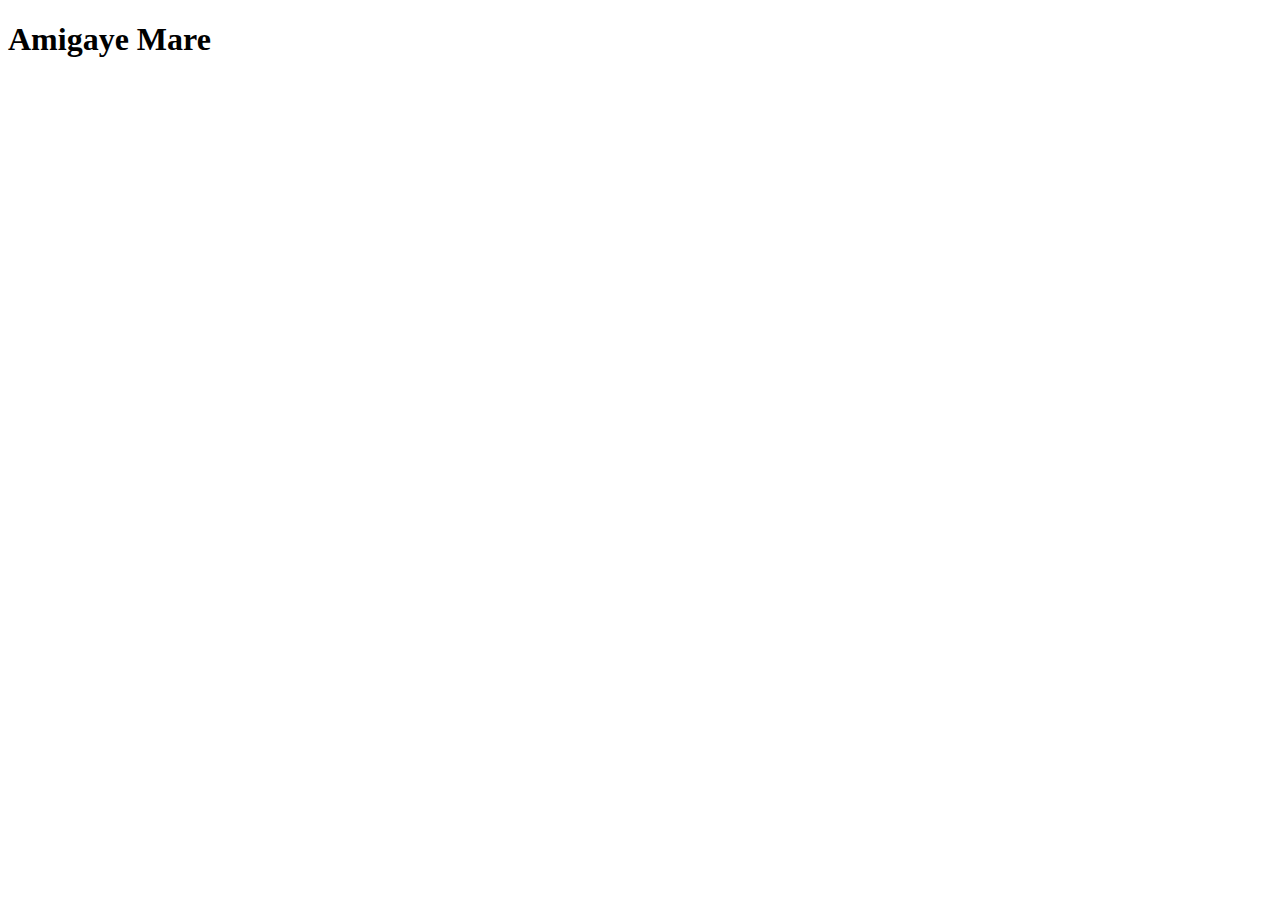
==== module2-solution/index.html @ 97666f24 "creating folder" ====
<!DOCTYPE html>
<html lang="en">
  <head>
    <meta charset="UTF-8" />
    <meta http-equiv="X-UA-Compatible" content="IE=edge" />
    <meta name="viewport" content="width=device-width, initial-scale=1.0" />
    <title>Document</title>
  </head>
  <body>
    <h1>Amigaye Mare</h1>
  </body>
</html>
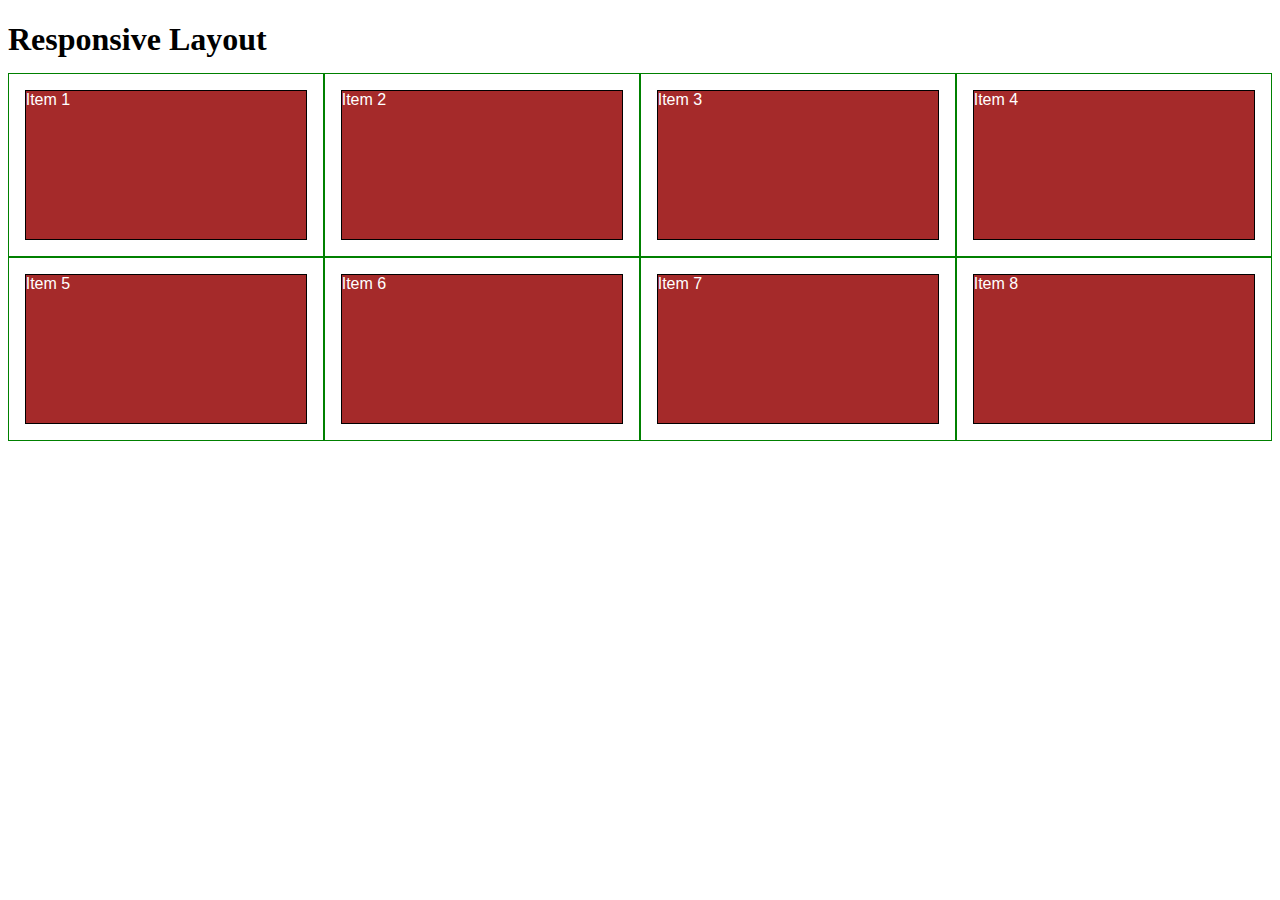
==== commit a38b073b: "assignment 2" ====
--- a/module2-solution/index.html
+++ b/module2-solution/index.html
@@ -1,12 +1,157 @@
 <!DOCTYPE html>
-<html lang="en">
+<html>
   <head>
-    <meta charset="UTF-8" />
-    <meta http-equiv="X-UA-Compatible" content="IE=edge" />
-    <meta name="viewport" content="width=device-width, initial-scale=1.0" />
-    <title>Document</title>
+    <meta charset="utf-8" />
+    <meta name="viewport" content="width=device-width, initial-scale=1" />
+    <title>Responsive Layout</title>
+    <style>
+      /********** Base styles **********/
+      * {
+        box-sizing: border-box;
+      }
+      h1 {
+        margin-bottom: 15px;
+      }
+
+      p {
+        border: 1px solid black;
+        background-color: #a52a2a;
+        width: 90%;
+        height: 150px;
+        margin-right: auto;
+        margin-left: auto;
+        font-family: Helvetica;
+        color: white;
+      }
+
+      /* Simple Responsive Framework. */
+      .row {
+        width: 100%;
+      }
+
+      /********** Large devices only **********/
+      @media (min-width: 1200px) {
+        .col-lg-1,
+        .col-lg-2,
+        .col-lg-3,
+        .col-lg-4,
+        .col-lg-5,
+        .col-lg-6,
+        .col-lg-7,
+        .col-lg-8,
+        .col-lg-9,
+        .col-lg-10,
+        .col-lg-11,
+        .col-lg-12 {
+          float: left;
+          border: 1px solid green;
+        }
+        .col-lg-1 {
+          width: 8.33%;
+        }
+        .col-lg-2 {
+          width: 16.66%;
+        }
+        .col-lg-3 {
+          width: 25%;
+        }
+        .col-lg-4 {
+          width: 33.33%;
+        }
+        .col-lg-5 {
+          width: 41.66%;
+        }
+        .col-lg-6 {
+          width: 50%;
+        }
+        .col-lg-7 {
+          width: 58.33%;
+        }
+        .col-lg-8 {
+          width: 66.66%;
+        }
+        .col-lg-9 {
+          width: 74.99%;
+        }
+        .col-lg-10 {
+          width: 83.33%;
+        }
+        .col-lg-11 {
+          width: 91.66%;
+        }
+        .col-lg-12 {
+          width: 100%;
+        }
+      }
+
+      /********** Medium devices only **********/
+      @media (min-width: 992px) and (max-width: 1199px) {
+        .col-md-1,
+        .col-md-2,
+        .col-md-3,
+        .col-md-4,
+        .col-md-5,
+        .col-md-6,
+        .col-md-7,
+        .col-md-8,
+        .col-md-9,
+        .col-md-10,
+        .col-md-11,
+        .col-md-12 {
+          float: left;
+          border: 1px solid green;
+        }
+        .col-md-1 {
+          width: 8.33%;
+        }
+        .col-md-2 {
+          width: 16.66%;
+        }
+        .col-md-3 {
+          width: 25%;
+        }
+        .col-md-4 {
+          width: 33.33%;
+        }
+        .col-md-5 {
+          width: 41.66%;
+        }
+        .col-md-6 {
+          width: 50%;
+        }
+        .col-md-7 {
+          width: 58.33%;
+        }
+        .col-md-8 {
+          width: 66.66%;
+        }
+        .col-md-9 {
+          width: 74.99%;
+        }
+        .col-md-10 {
+          width: 83.33%;
+        }
+        .col-md-11 {
+          width: 91.66%;
+        }
+        .col-md-12 {
+          width: 100%;
+        }
+      }
+    </style>
   </head>
   <body>
-    <h1>Amigaye Mare</h1>
+    <h1>Responsive Layout</h1>
+
+    <div class="row">
+      <div class="col-lg-3 col-md-6"><p>Item 1</p></div>
+      <div class="col-lg-3 col-md-6"><p>Item 2</p></div>
+      <div class="col-lg-3 col-md-6"><p>Item 3</p></div>
+      <div class="col-lg-3 col-md-6"><p>Item 4</p></div>
+      <div class="col-lg-3 col-md-6"><p>Item 5</p></div>
+      <div class="col-lg-3 col-md-6"><p>Item 6</p></div>
+      <div class="col-lg-3 col-md-6"><p>Item 7</p></div>
+      <div class="col-lg-3 col-md-6"><p>Item 8</p></div>
+    </div>
   </body>
 </html>
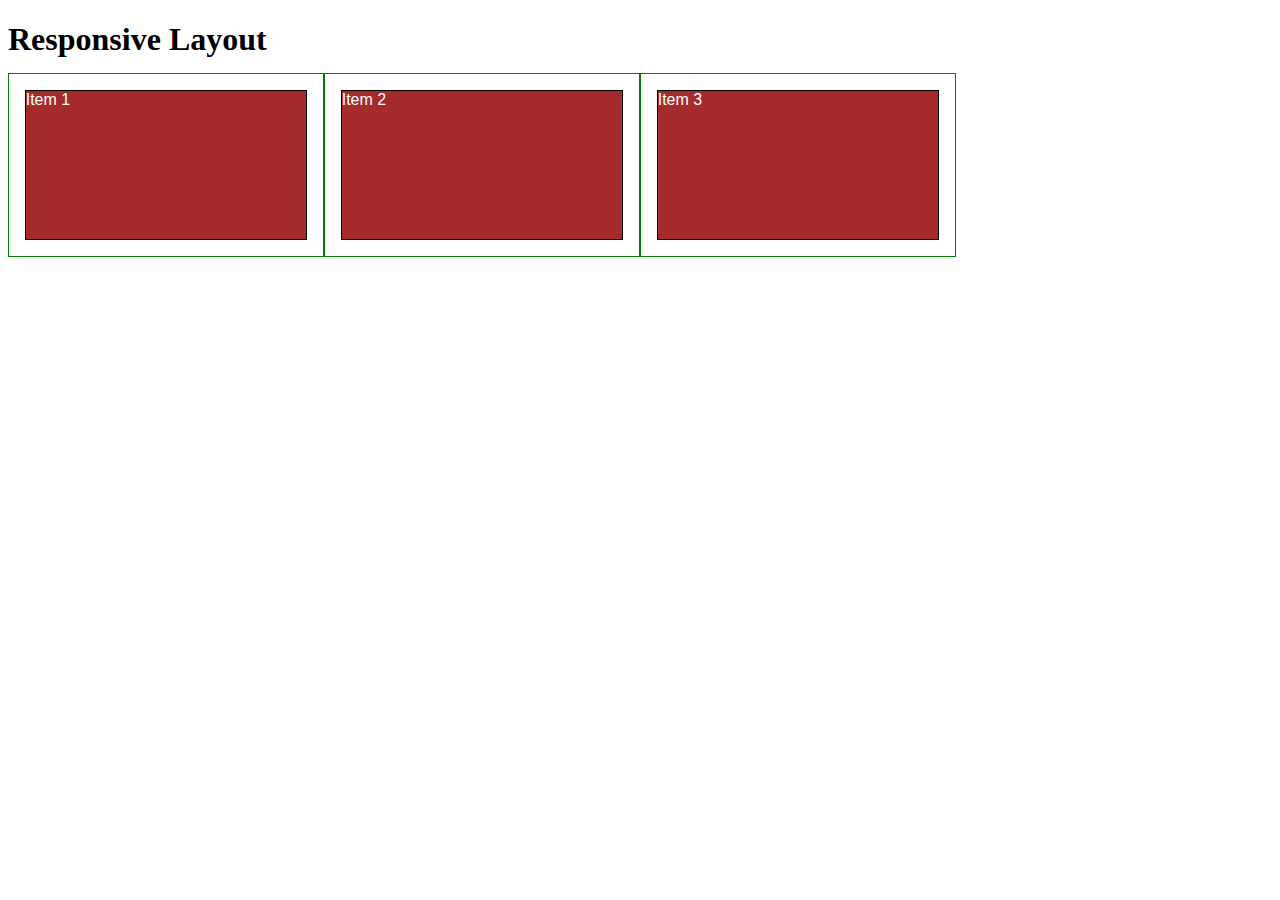
==== commit 7e20bd74: "corsera" ====
--- a/module2-solution/index.html
+++ b/module2-solution/index.html
@@ -147,11 +147,6 @@
       <div class="col-lg-3 col-md-6"><p>Item 1</p></div>
       <div class="col-lg-3 col-md-6"><p>Item 2</p></div>
       <div class="col-lg-3 col-md-6"><p>Item 3</p></div>
-      <div class="col-lg-3 col-md-6"><p>Item 4</p></div>
-      <div class="col-lg-3 col-md-6"><p>Item 5</p></div>
-      <div class="col-lg-3 col-md-6"><p>Item 6</p></div>
-      <div class="col-lg-3 col-md-6"><p>Item 7</p></div>
-      <div class="col-lg-3 col-md-6"><p>Item 8</p></div>
     </div>
   </body>
 </html>
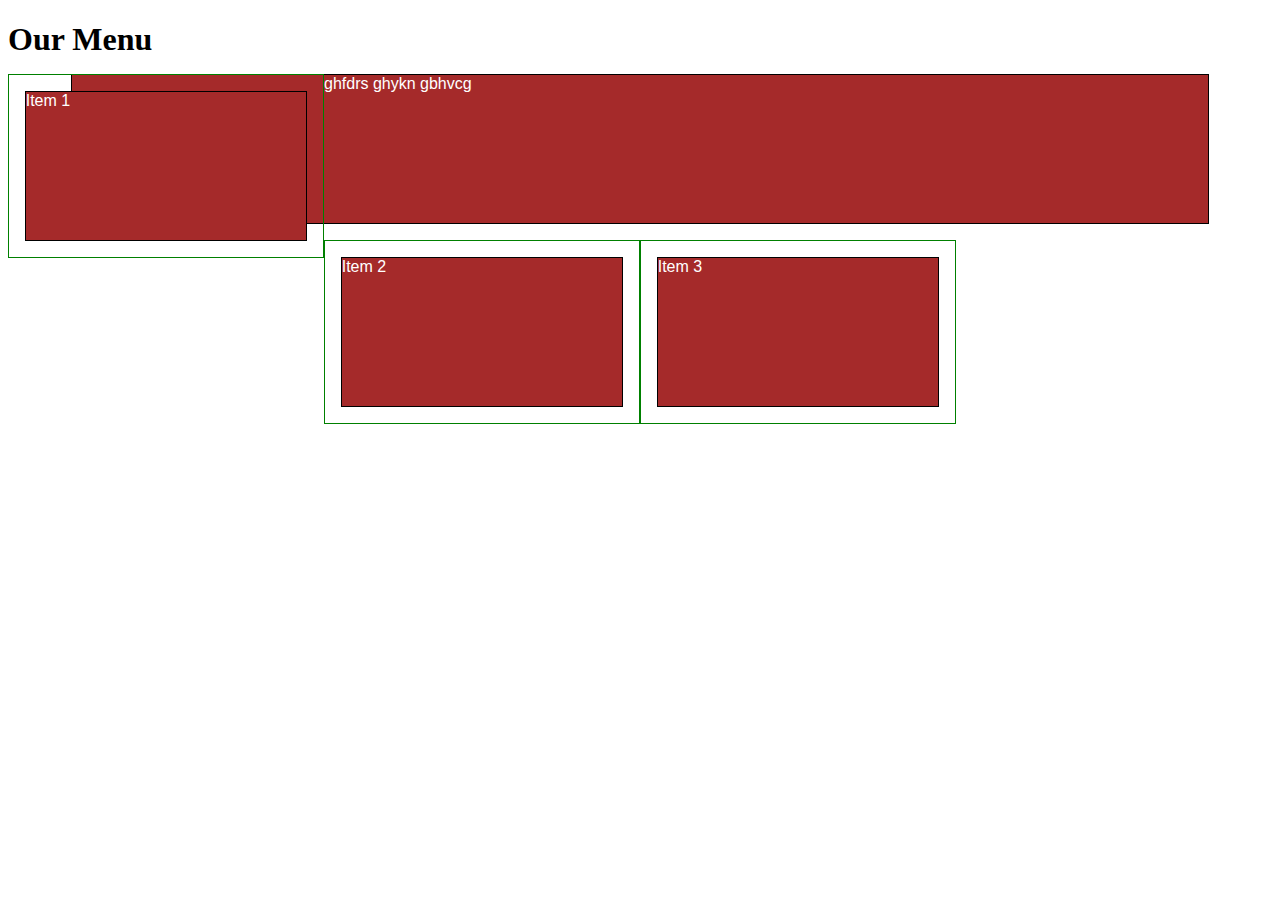
==== commit c221dd3b: "corsera" ====
--- a/module2-solution/index.html
+++ b/module2-solution/index.html
@@ -3,7 +3,7 @@
   <head>
     <meta charset="utf-8" />
     <meta name="viewport" content="width=device-width, initial-scale=1" />
-    <title>Responsive Layout</title>
+    <title>Assignment Solution for Module 2</title>
     <style>
       /********** Base styles **********/
       * {
@@ -30,7 +30,7 @@
       }
 
       /********** Large devices only **********/
-      @media (min-width: 1200px) {
+      @media (min-width: 992px) {
         .col-lg-1,
         .col-lg-2,
         .col-lg-3,
@@ -85,7 +85,7 @@
       }
 
       /********** Medium devices only **********/
-      @media (min-width: 992px) and (max-width: 1199px) {
+      @media (min-width: 768px) and (max-width: 991px) {
         .col-md-1,
         .col-md-2,
         .col-md-3,
@@ -141,10 +141,11 @@
     </style>
   </head>
   <body>
-    <h1>Responsive Layout</h1>
+    <h1>Our Menu</h1>
 
     <div class="row">
       <div class="col-lg-3 col-md-6"><p>Item 1</p></div>
+	<div><p>ghfdrs ghykn gbhvcg</p></div>
       <div class="col-lg-3 col-md-6"><p>Item 2</p></div>
       <div class="col-lg-3 col-md-6"><p>Item 3</p></div>
     </div>
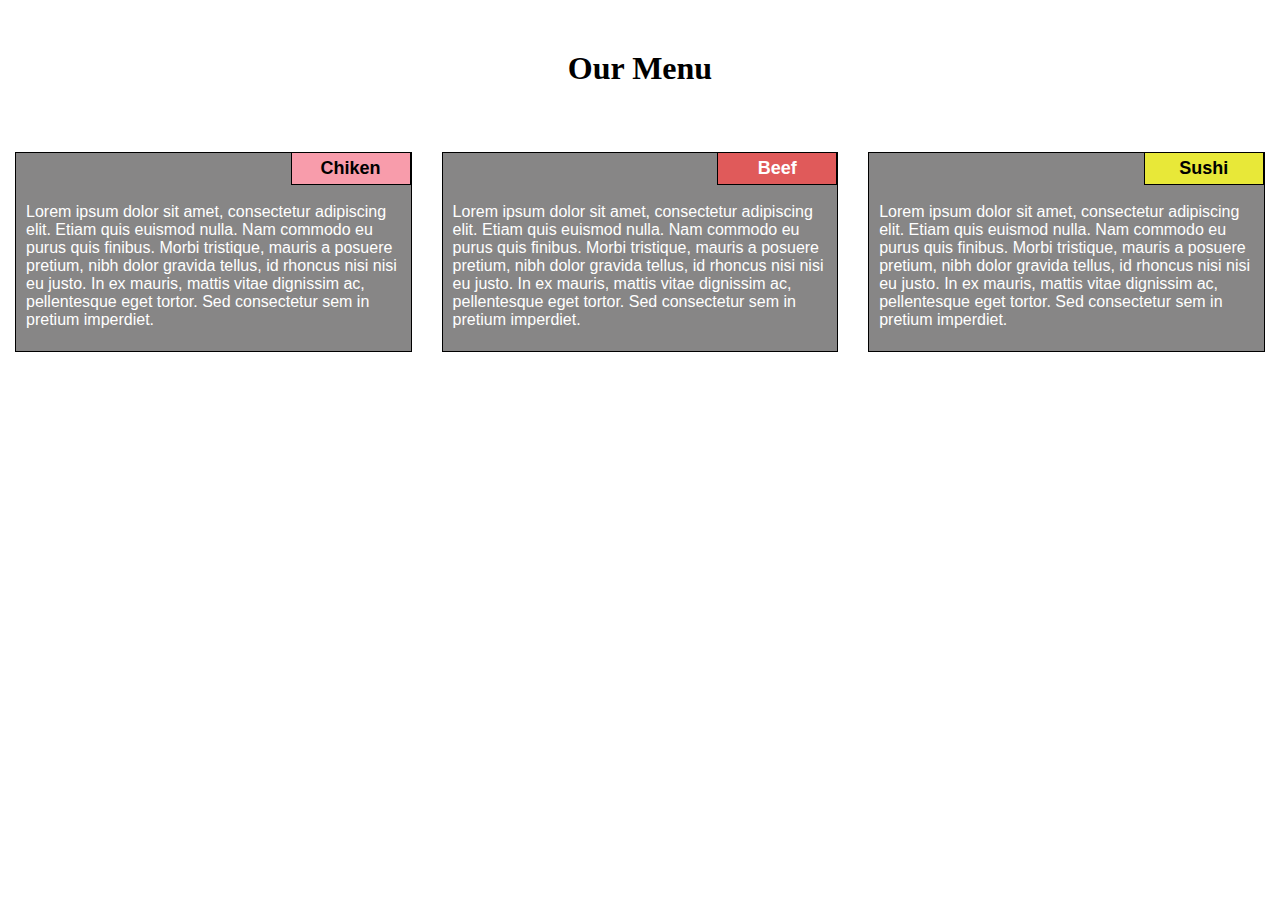
==== commit 6226b003: "coursera assignment 2" ====
--- a/module2-solution/index.html
+++ b/module2-solution/index.html
@@ -3,151 +3,29 @@
   <head>
     <meta charset="utf-8" />
     <meta name="viewport" content="width=device-width, initial-scale=1" />
-    <title>Assignment Solution for Module 2</title>
-    <style>
-      /********** Base styles **********/
-      * {
-        box-sizing: border-box;
-      }
-      h1 {
-        margin-bottom: 15px;
-      }
-
-      p {
-        border: 1px solid black;
-        background-color: #a52a2a;
-        width: 90%;
-        height: 150px;
-        margin-right: auto;
-        margin-left: auto;
-        font-family: Helvetica;
-        color: white;
-      }
-
-      /* Simple Responsive Framework. */
-      .row {
-        width: 100%;
-      }
-
-      /********** Large devices only **********/
-      @media (min-width: 992px) {
-        .col-lg-1,
-        .col-lg-2,
-        .col-lg-3,
-        .col-lg-4,
-        .col-lg-5,
-        .col-lg-6,
-        .col-lg-7,
-        .col-lg-8,
-        .col-lg-9,
-        .col-lg-10,
-        .col-lg-11,
-        .col-lg-12 {
-          float: left;
-          border: 1px solid green;
-        }
-        .col-lg-1 {
-          width: 8.33%;
-        }
-        .col-lg-2 {
-          width: 16.66%;
-        }
-        .col-lg-3 {
-          width: 25%;
-        }
-        .col-lg-4 {
-          width: 33.33%;
-        }
-        .col-lg-5 {
-          width: 41.66%;
-        }
-        .col-lg-6 {
-          width: 50%;
-        }
-        .col-lg-7 {
-          width: 58.33%;
-        }
-        .col-lg-8 {
-          width: 66.66%;
-        }
-        .col-lg-9 {
-          width: 74.99%;
-        }
-        .col-lg-10 {
-          width: 83.33%;
-        }
-        .col-lg-11 {
-          width: 91.66%;
-        }
-        .col-lg-12 {
-          width: 100%;
-        }
-      }
-
-      /********** Medium devices only **********/
-      @media (min-width: 768px) and (max-width: 991px) {
-        .col-md-1,
-        .col-md-2,
-        .col-md-3,
-        .col-md-4,
-        .col-md-5,
-        .col-md-6,
-        .col-md-7,
-        .col-md-8,
-        .col-md-9,
-        .col-md-10,
-        .col-md-11,
-        .col-md-12 {
-          float: left;
-          border: 1px solid green;
-        }
-        .col-md-1 {
-          width: 8.33%;
-        }
-        .col-md-2 {
-          width: 16.66%;
-        }
-        .col-md-3 {
-          width: 25%;
-        }
-        .col-md-4 {
-          width: 33.33%;
-        }
-        .col-md-5 {
-          width: 41.66%;
-        }
-        .col-md-6 {
-          width: 50%;
-        }
-        .col-md-7 {
-          width: 58.33%;
-        }
-        .col-md-8 {
-          width: 66.66%;
-        }
-        .col-md-9 {
-          width: 74.99%;
-        }
-        .col-md-10 {
-          width: 83.33%;
-        }
-        .col-md-11 {
-          width: 91.66%;
-        }
-        .col-md-12 {
-          width: 100%;
-        }
-      }
-    </style>
+    <title>Assignment solution for Module 2</title>
+    <link rel="stylesheet" type="text/css" href="css/style.css" />
   </head>
   <body>
     <h1>Our Menu</h1>
-
     <div class="row">
-      <div class="col-lg-3 col-md-6"><p>Item 1</p></div>
-	<div><p>ghfdrs ghykn gbhvcg</p></div>
-      <div class="col-lg-3 col-md-6"><p>Item 2</p></div>
-      <div class="col-lg-3 col-md-6"><p>Item 3</p></div>
+      <div class="col-lg-4 col-md-6">
+        <div class="box">
+          <div class="Item1">Chiken</div>
+          <p class="Content">Lorem ipsum dolor sit amet, consectetur adipiscing elit. Etiam quis euismod nulla. Nam commodo eu purus quis finibus. Morbi tristique, mauris a posuere pretium, nibh dolor gravida tellus, id rhoncus nisi nisi eu justo. In ex mauris, mattis vitae dignissim ac, pellentesque eget tortor. Sed consectetur sem in pretium imperdiet.</p>
+        </div>
+      </div>
+      <div class="col-lg-4 col-md-6">
+        <div class="box">
+          <div class="Item2">Beef</div>
+          <p class="Content">Lorem ipsum dolor sit amet, consectetur adipiscing elit. Etiam quis euismod nulla. Nam commodo eu purus quis finibus. Morbi tristique, mauris a posuere pretium, nibh dolor gravida tellus, id rhoncus nisi nisi eu justo. In ex mauris, mattis vitae dignissim ac, pellentesque eget tortor. Sed consectetur sem in pretium imperdiet.</p>
+        </div>
+      </div>
+      <div class="col-lg-4 col-md-6">
+        <div class="box">
+          <div class="Item3">Sushi</div>
+          <p class="Content">Lorem ipsum dolor sit amet, consectetur adipiscing elit. Etiam quis euismod nulla. Nam commodo eu purus quis finibus. Morbi tristique, mauris a posuere pretium, nibh dolor gravida tellus, id rhoncus nisi nisi eu justo. In ex mauris, mattis vitae dignissim ac, pellentesque eget tortor. Sed consectetur sem in pretium imperdiet.</p>
+        </div>
     </div>
   </body>
 </html>
--- a/module2-solution/css/style.css
+++ b/module2-solution/css/style.css
@@ -0,0 +1,180 @@
+* {
+        box-sizing: border-box;
+        margin: 0%;
+        padding: 0%;
+      }
+      .row {
+        width: 100%;
+      }
+      h1 {
+        margin-top: 50px;
+        text-align: center;
+        margin-bottom: 50px;
+      }
+      
+      .box {
+        position: relative;
+        border: 1px solid black;
+        background-color: rgb(135, 134, 134);
+        height: 200px;
+        margin-right: auto;
+        margin: 15px;
+        font-family: Helvetica;
+        color: white;
+        
+      }
+      p {
+        padding: 10px;
+        margin-top: 40px;
+      }
+      
+      .Item1 {
+        background-color: rgb(248, 156, 171);
+        border: 1px solid black;
+        color: black;
+        font-weight: bold;
+        font-size: large;
+        border-top: 0;
+        width: 120px;
+        text-align: center;
+        padding: 5px;
+        float: right;
+        
+      }
+      .Item2 {
+        background-color: rgb(224, 90, 90);
+        border: 1px solid black;
+        color: white;
+        font-weight: bold;
+        font-size: large;
+        border-top: 0;
+        width: 120px;
+        text-align: center;
+        padding: 5px;
+        float: right;
+      }
+      .Item3 {
+        background-color: rgb(232, 232, 56);
+        border: 1px solid black;
+        color: black;
+        font-weight: bold;
+        font-size: large;
+        border-top: 0;
+        width: 120px;
+        text-align: center;
+        padding: 5px;
+        float: right;
+      }
+
+           /* Simple Responsive Framework. */
+      
+
+      /********** Large devices only **********/
+      @media (min-width: 992px) {
+        .col-lg-1,
+        .col-lg-2,
+        .col-lg-3,
+        .col-lg-4,
+        .col-lg-5,
+        .col-lg-6,
+        .col-lg-7,
+        .col-lg-8,
+        .col-lg-9,
+        .col-lg-10,
+        .col-lg-11,
+        .col-lg-12 {
+          float: left;
+          
+        }
+        .col-lg-1 {
+          width: 8.33%;
+        }
+        .col-lg-2 {
+          width: 16.66%;
+        }
+        .col-lg-3 {
+          width: 25%;
+        }
+        .col-lg-4 {
+          width: 33.33%;
+        }
+        .col-lg-5 {
+          width: 41.66%;
+        }
+        .col-lg-6 {
+          width: 50%;
+        }
+        .col-lg-7 {
+          width: 58.33%;
+        }
+        .col-lg-8 {
+          width: 66.66%;
+        }
+        .col-lg-9 {
+          width: 74.99%;
+        }
+        .col-lg-10 {
+          width: 83.33%;
+        }
+        .col-lg-11 {
+          width: 91.66%;
+        }
+        .col-lg-12 {
+          width: 100%;
+        }
+      }
+
+      /********** Medium devices only **********/
+      @media (min-width: 768px) and (max-width: 991px) {
+        .col-md-1,
+        .col-md-2,
+        .col-md-3,
+        .col-md-4,
+        .col-md-5,
+        .col-md-6,
+        .col-md-7,
+        .col-md-8,
+        .col-md-9,
+        .col-md-10,
+        .col-md-11,
+        .col-md-12 {
+          float: left;
+          
+        }
+        .col-md-1 {
+          width: 8.33%;
+        }
+        .col-md-2 {
+          width: 16.66%;
+        }
+        .col-md-3 {
+          width: 25%;
+        }
+        .col-md-4 {
+          width: 33.33%;
+        }
+        .col-md-5 {
+          width: 41.66%;
+        }
+        .col-md-6 {
+          width: 50%;
+        }
+        .col-md-7 {
+          width: 58.33%;
+        }
+        .col-md-8 {
+          width: 66.66%;
+        }
+        .col-md-9 {
+          width: 74.99%;
+        }
+        .col-md-10 {
+          width: 83.33%;
+        }
+        .col-md-11 {
+          width: 91.66%;
+        }
+        .col-md-12 {
+          width: 100%;
+        }
+      }
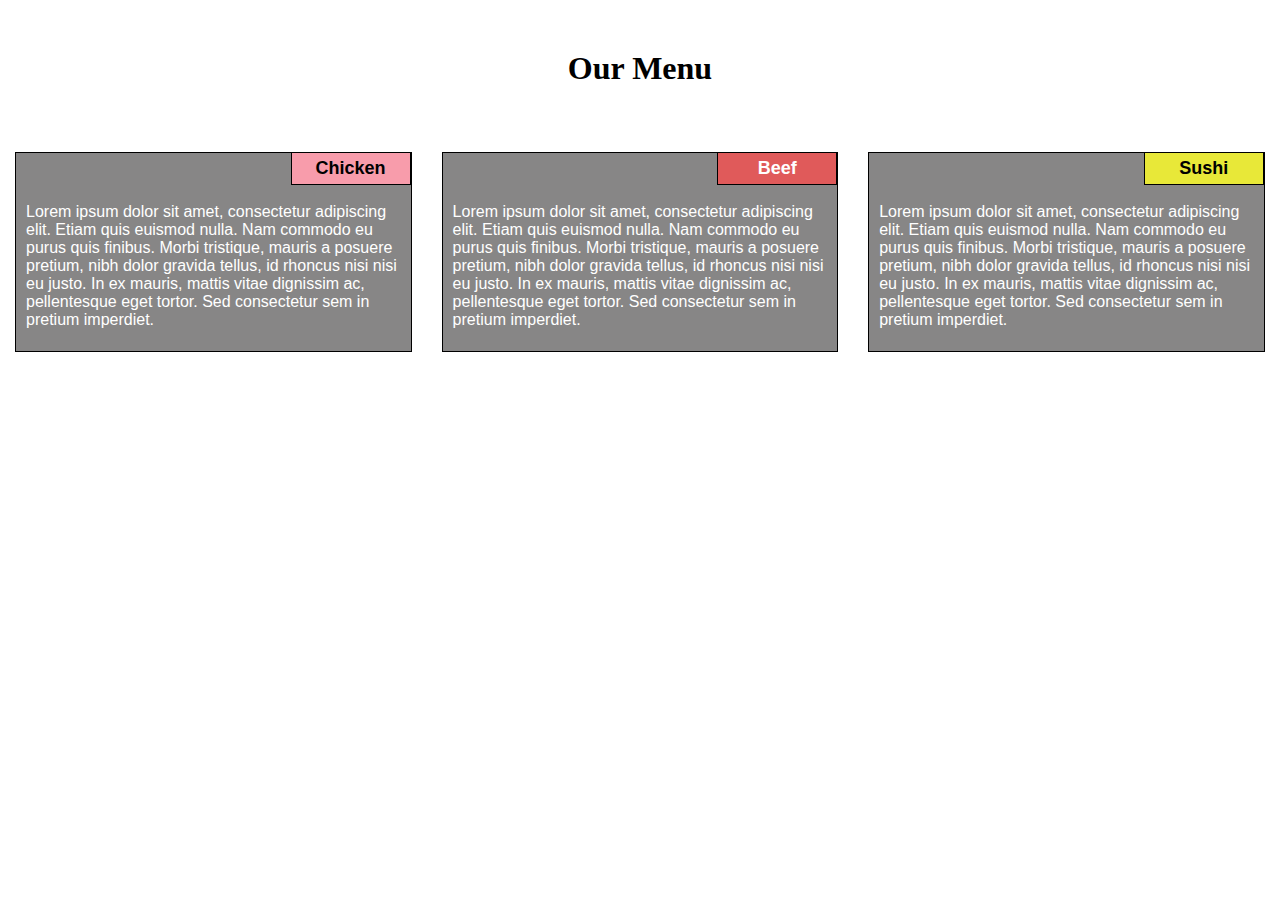
==== commit b8dc84b8: "coursera assignment 2" ====
--- a/module2-solution/index.html
+++ b/module2-solution/index.html
@@ -11,7 +11,7 @@
     <div class="row">
       <div class="col-lg-4 col-md-6">
         <div class="box">
-          <div class="Item1">Chiken</div>
+          <div class="Item1">Chicken</div>
           <p class="Content">Lorem ipsum dolor sit amet, consectetur adipiscing elit. Etiam quis euismod nulla. Nam commodo eu purus quis finibus. Morbi tristique, mauris a posuere pretium, nibh dolor gravida tellus, id rhoncus nisi nisi eu justo. In ex mauris, mattis vitae dignissim ac, pellentesque eget tortor. Sed consectetur sem in pretium imperdiet.</p>
         </div>
       </div>
